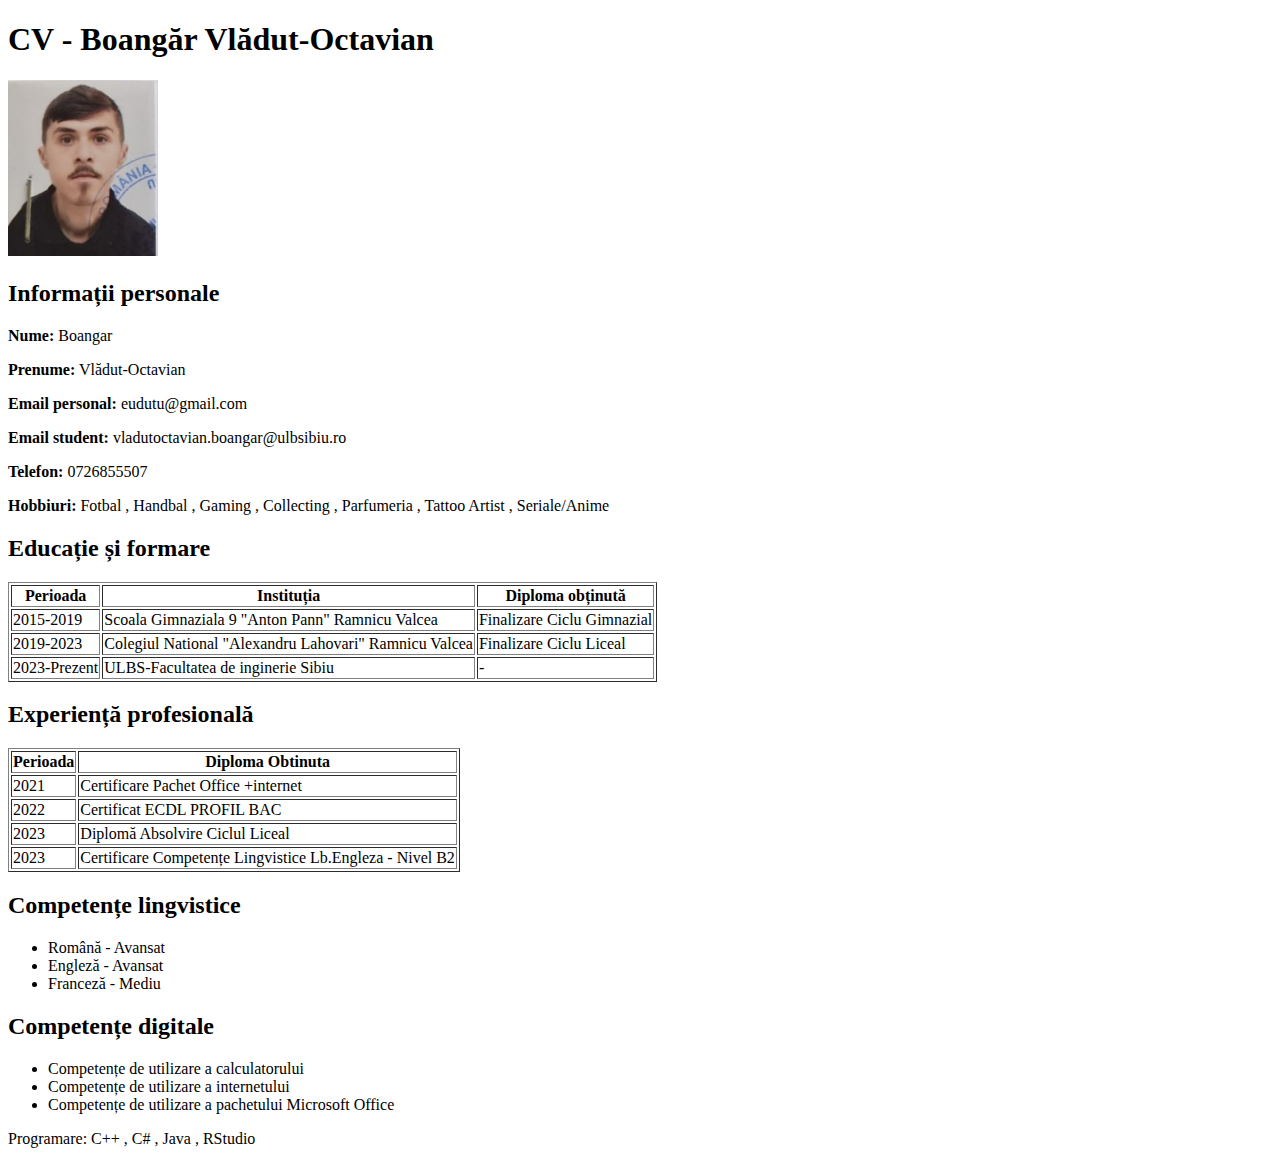
==== Lab 1 Tema 1 CV.html @ 27a28f0a "2" ====
<!DOCTYPE html>
<html language="ro">
<head>
    <title>CV Europass</title>
</head>
<body>
    
    <h1>CV - Boangăr Vlădut-Octavian </h1>
    
    <img src="poza_mea.JPG" alt="Poza mea" width="150">

    <h2>Informații personale</h2>
    <p><strong>Nume:</strong> Boangar</p>
    <p><strong>Prenume:</strong> Vlădut-Octavian</p>
    <p><strong>Email personal:</strong> eudutu@gmail.com</p>
    <p><strong>Email student:</strong> vladutoctavian.boangar@ulbsibiu.ro</p>
    <p><strong>Telefon:</strong> 0726855507</p>
    <p><strong>Hobbiuri:</strong> Fotbal , Handbal , Gaming , Collecting , Parfumeria , Tattoo Artist , Seriale/Anime</p>

    <h2>Educație și formare</h2>
    <table border="1">
        <tr>
            <th>Perioada</th>
            <th>Instituția</th>
            <th>Diploma obținută</th>
        </tr>
        <tr>
            <td> 2015-2019</td>
            <td>Scoala Gimnaziala 9 "Anton Pann" Ramnicu Valcea</td>
            <td>Finalizare Ciclu Gimnazial</td>
        </tr>
        <tr>
            <td>2019-2023</td>
            <td>Colegiul National "Alexandru Lahovari" Ramnicu Valcea</td>
            <td>Finalizare Ciclu Liceal</td>
        </tr>
        <tr>
            <td>2023-Prezent</td>
            <td>ULBS-Facultatea de inginerie Sibiu</td>
            <td>-</td>
        </tr>
    </table>

    <h2>Experiență profesională</h2>
    <table border="1">
        <tr>
            <th>Perioada</th>
            <th>Diploma Obtinuta</th>
        </tr>
        
        <tr>
            <td>2021</td>
            <td>Certificare Pachet Office +internet</td>
        </tr>
        
        <tr>
            <td>2022</td>
            <td>Certificat ECDL PROFIL BAC</td>
        </tr>

        <tr>
            <td>2023</td>
            <td>Diplomă Absolvire Ciclul Liceal</td>
        </tr>

        <tr>
            <td>2023</td>
            <td>Certificare Competențe Lingvistice Lb.Engleza - Nivel B2</td>
        </tr>
    </table>

    <h2>Competențe lingvistice</h2>
    <ul>
        <li>Română - Avansat</li>
        <li>Engleză - Avansat</li>
        <li>Franceză - Mediu</li>
    </ul>

    <h2>Competențe digitale</h2>
    <ul>
        <li>Competențe de utilizare a calculatorului</li>
        <li>Competențe de utilizare a internetului</li>
        <li>Competențe de utilizare a pachetului Microsoft Office</li>
    </ul>
    <p>Programare:  C++ , C# , Java , RStudio</p>
</body>
</html>
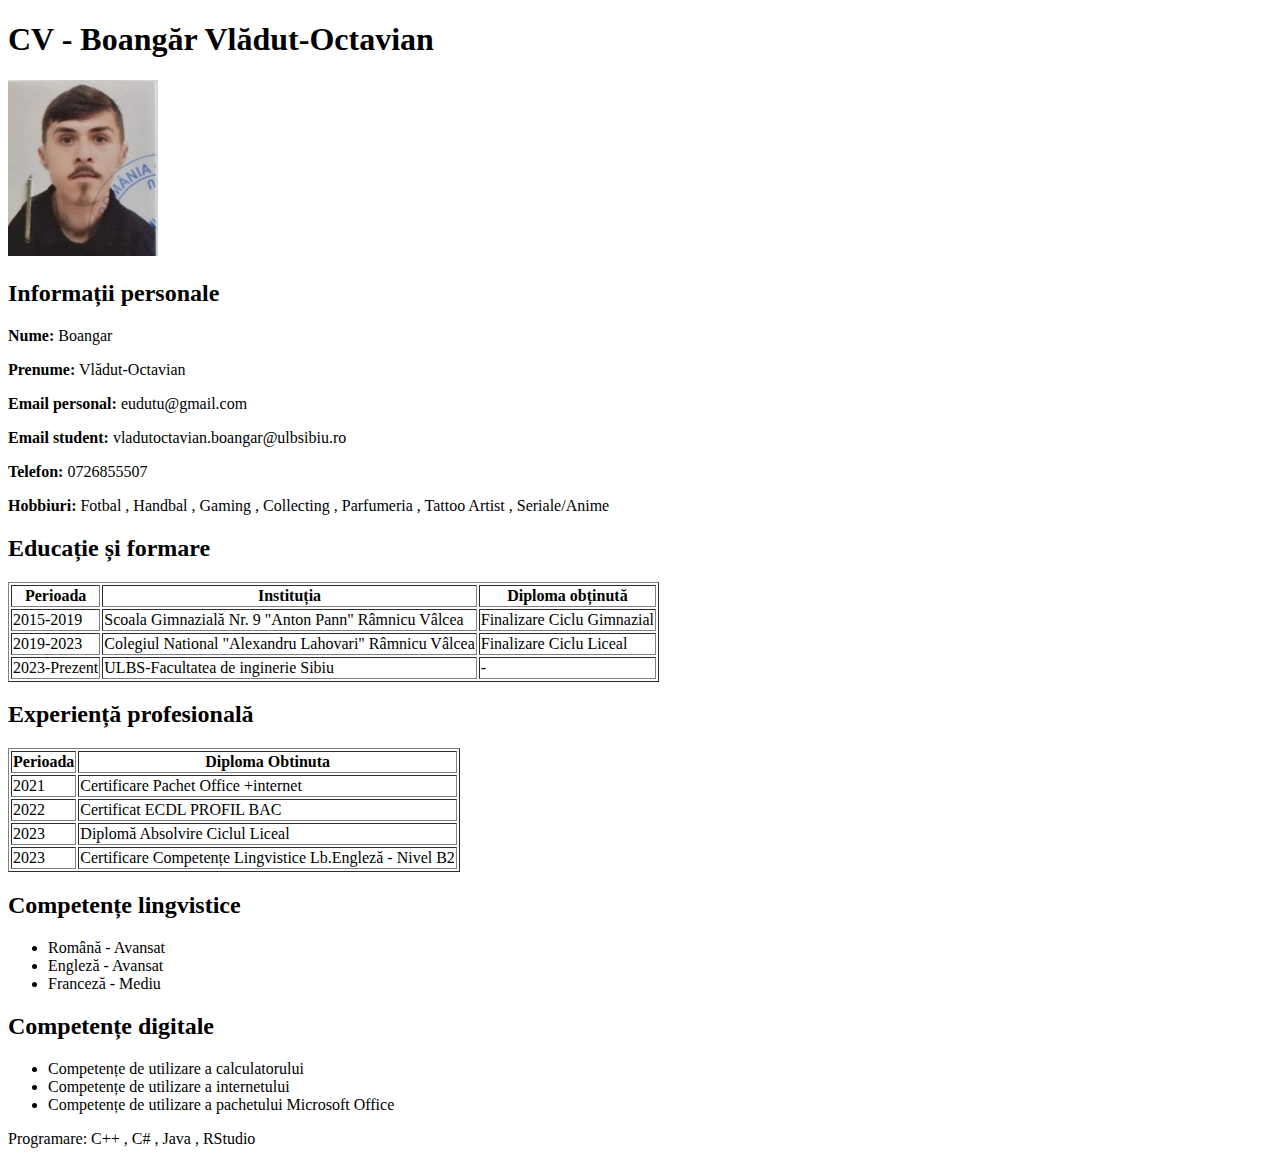
==== commit 3f318f79: "2" ====
--- a/Lab 1 Tema 1 CV.html
+++ b/Lab 1 Tema 1 CV.html
@@ -26,12 +26,12 @@
         </tr>
         <tr>
             <td> 2015-2019</td>
-            <td>Scoala Gimnaziala 9 "Anton Pann" Ramnicu Valcea</td>
+            <td>Scoala Gimnazială Nr. 9 "Anton Pann" Râmnicu Vâlcea</td>
             <td>Finalizare Ciclu Gimnazial</td>
         </tr>
         <tr>
             <td>2019-2023</td>
-            <td>Colegiul National "Alexandru Lahovari" Ramnicu Valcea</td>
+            <td>Colegiul National "Alexandru Lahovari" Râmnicu Vâlcea</td>
             <td>Finalizare Ciclu Liceal</td>
         </tr>
         <tr>
@@ -65,7 +65,7 @@
 
         <tr>
             <td>2023</td>
-            <td>Certificare Competențe Lingvistice Lb.Engleza - Nivel B2</td>
+            <td>Certificare Competențe Lingvistice Lb.Engleză - Nivel B2</td>
         </tr>
     </table>
 
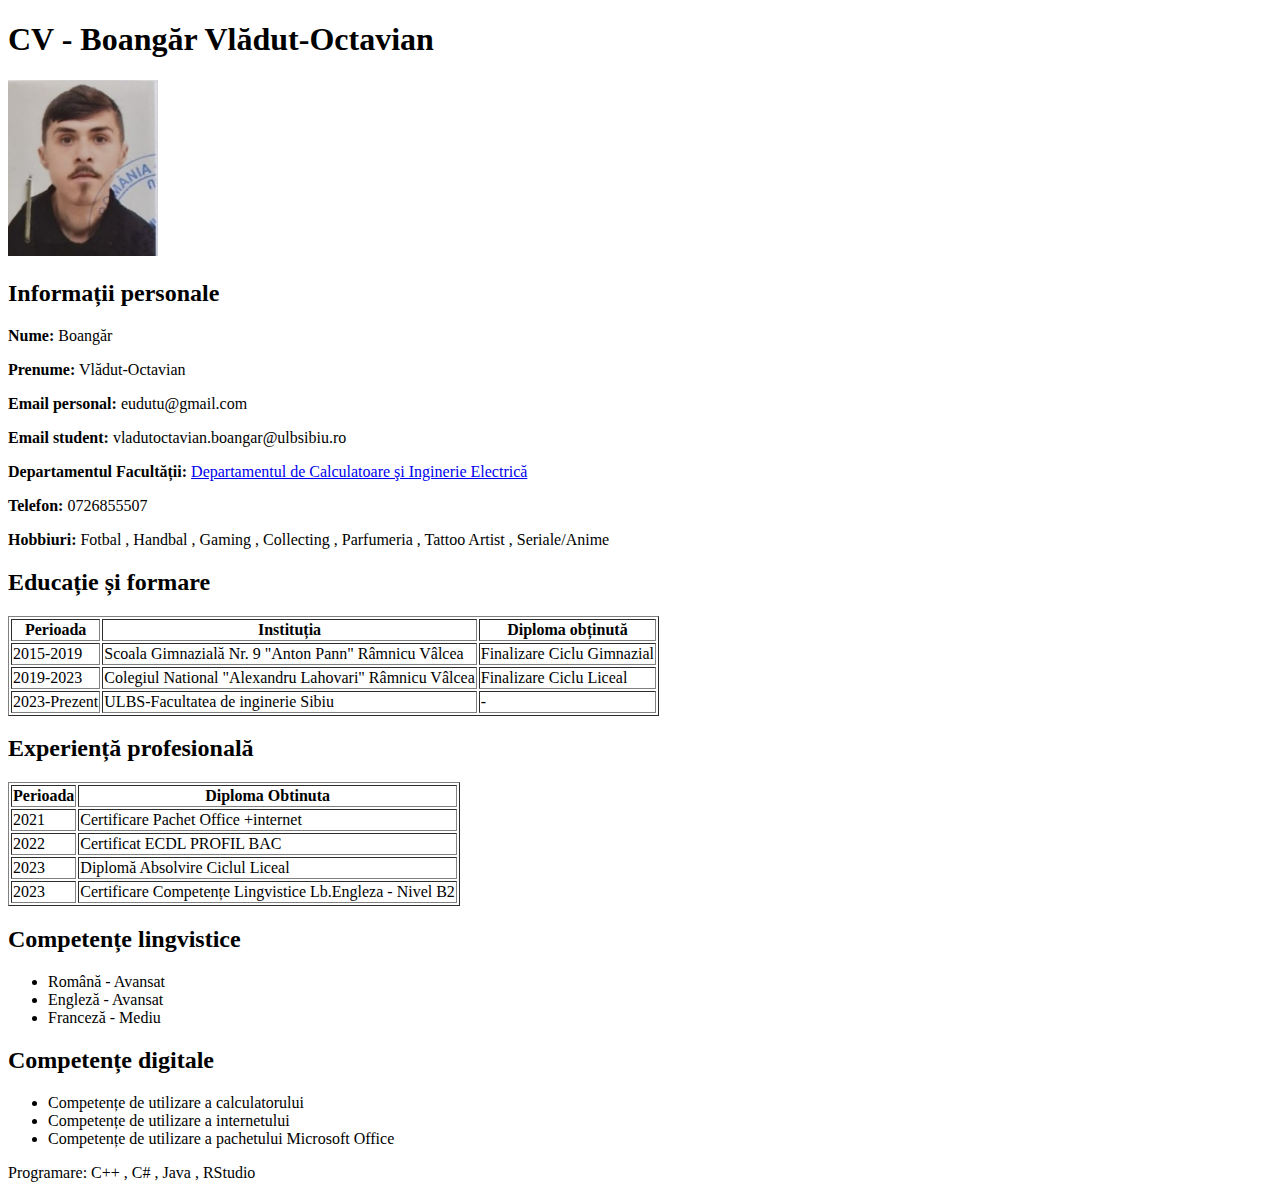
==== commit 5074f91b: "Lab 1 Tema 1 CV.html" ====
--- a/Lab 1 Tema 1 CV.html
+++ b/Lab 1 Tema 1 CV.html
@@ -10,10 +10,11 @@
     <img src="poza_mea.JPG" alt="Poza mea" width="150">
 
     <h2>Informații personale</h2>
-    <p><strong>Nume:</strong> Boangar</p>
+    <p><strong>Nume:</strong> Boangăr</p>
     <p><strong>Prenume:</strong> Vlădut-Octavian</p>
     <p><strong>Email personal:</strong> eudutu@gmail.com</p>
     <p><strong>Email student:</strong> vladutoctavian.boangar@ulbsibiu.ro</p>
+    <p><strong>Departamentul Facultății:</strong> <a href="http://csac.ulbsibiu.ro/">Departamentul de Calculatoare şi Inginerie Electrică</a></p>
     <p><strong>Telefon:</strong> 0726855507</p>
     <p><strong>Hobbiuri:</strong> Fotbal , Handbal , Gaming , Collecting , Parfumeria , Tattoo Artist , Seriale/Anime</p>
 
@@ -65,7 +66,7 @@
 
         <tr>
             <td>2023</td>
-            <td>Certificare Competențe Lingvistice Lb.Engleză - Nivel B2</td>
+            <td>Certificare Competențe Lingvistice Lb.Engleza - Nivel B2</td>
         </tr>
     </table>
 
@@ -84,4 +85,4 @@
     </ul>
     <p>Programare:  C++ , C# , Java , RStudio</p>
 </body>
-</html>+</html>
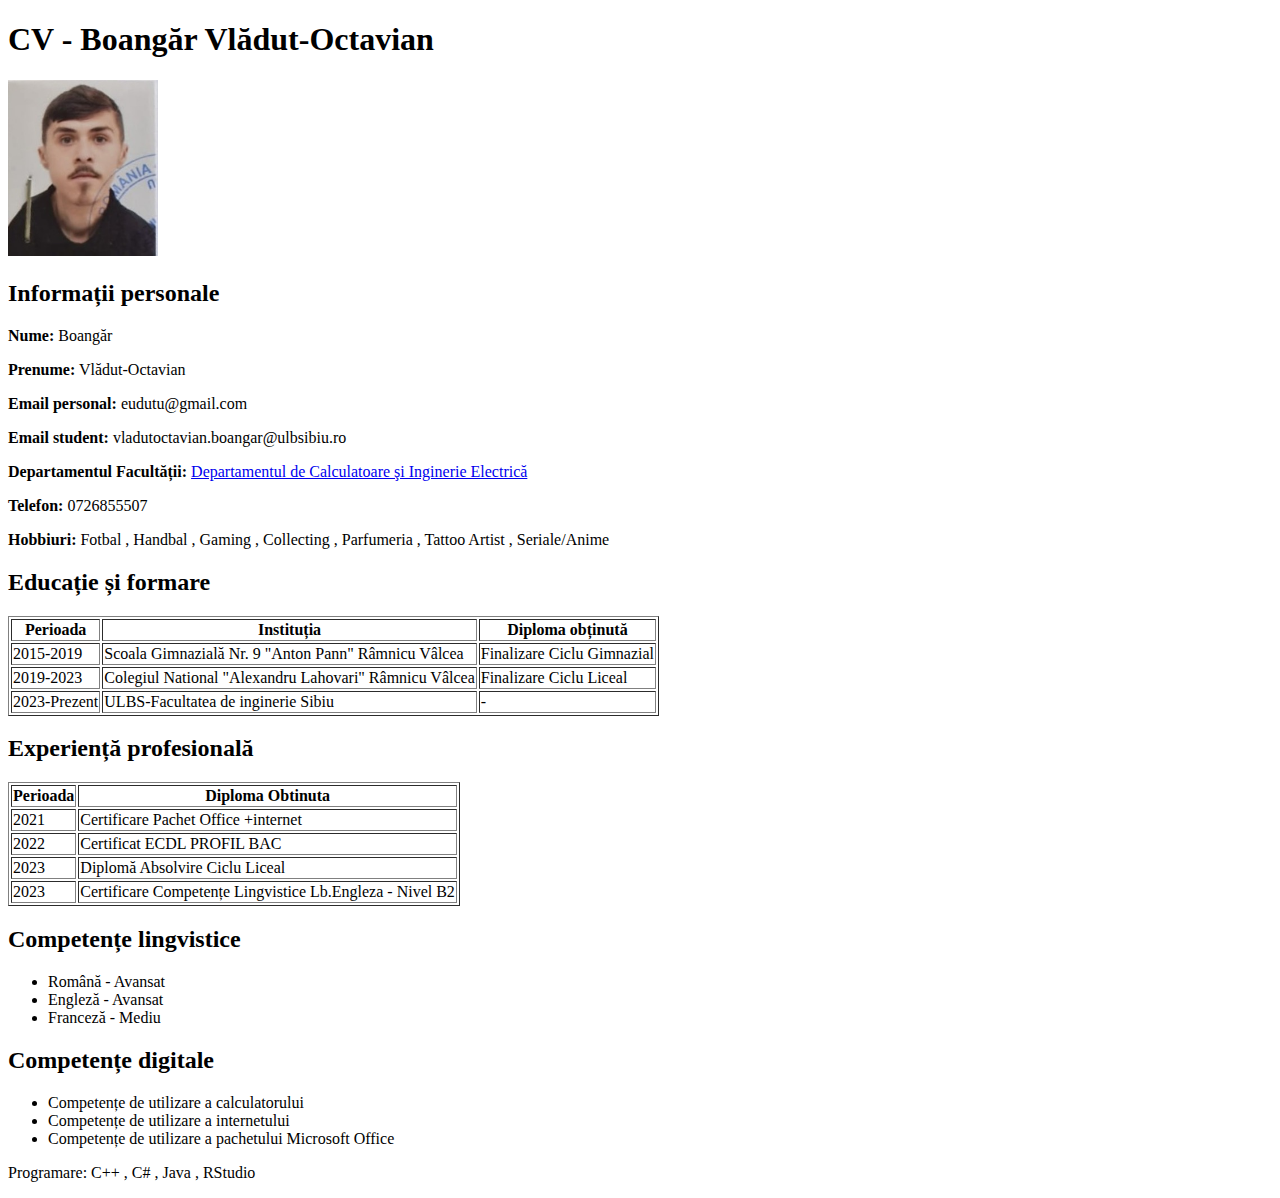
==== commit ac892c95: "Lab 1 Tema 1 CV.html" ====
--- a/Lab 1 Tema 1 CV.html
+++ b/Lab 1 Tema 1 CV.html
@@ -61,7 +61,7 @@
 
         <tr>
             <td>2023</td>
-            <td>Diplomă Absolvire Ciclul Liceal</td>
+            <td>Diplomă Absolvire Ciclu Liceal</td>
         </tr>
 
         <tr>
